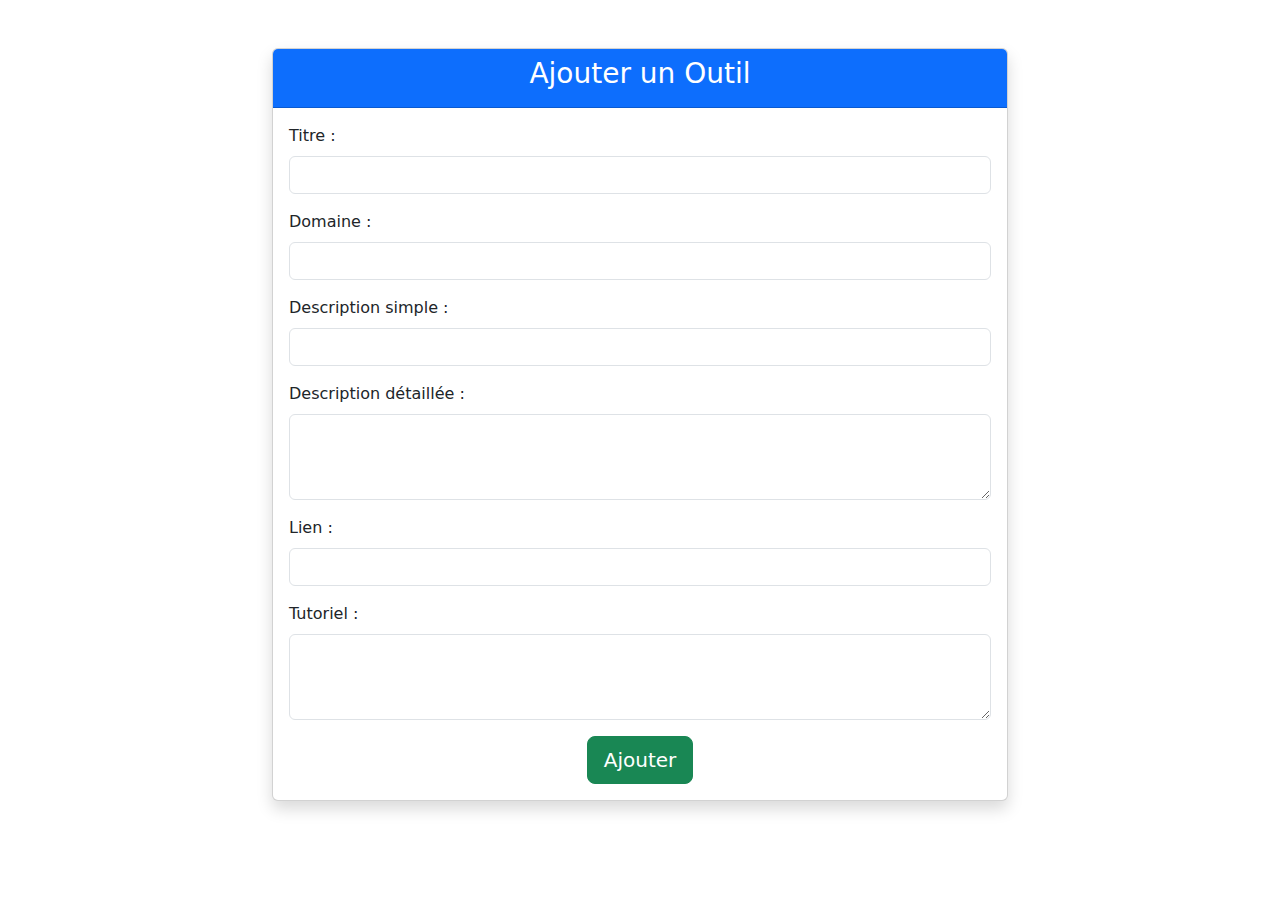
==== hopehope/src/main/resources/templates/addTool.html @ c1e8e6de "Ajout du header et addTool" ====
<!DOCTYPE html>
<html lang="en" xmlns:th="http://www.thymeleaf.org">
<head>
    <link rel="stylesheet" href="https://cdn.jsdelivr.net/npm/bootstrap@5.3.0-alpha1/dist/css/bootstrap.min.css">
    <link rel="stylesheet" href="/style.css">
    <meta charset="UTF-8">
    <meta name="viewport" content="width=device-width, initial-scale=1.0">
    <title>Ajouter un outil</title>
</head>
<body>
<!-- Header commun -->
<div th:replace="~{header.html :: header}"></div>

<!-- Contenu principal -->
<div class="container mt-5">
    <div class="row justify-content-center">
        <div class="col-md-8">
            <!-- Card contenant le formulaire -->
            <div class="card shadow">
                <div class="card-header text-center bg-primary text-white">
                    <h3>Ajouter un Outil</h3>
                </div>
                <div class="card-body">
                    <form action="/api/tools" method="post" onsubmit="handleFormSubmit(event)">
                        <div class="mb-3">
                            <label for="title" class="form-label">Titre :</label>
                            <input type="text" class="form-control" id="title" name="title" required>
                        </div>

                        <div class="mb-3">
                            <label for="domain" class="form-label">Domaine :</label>
                            <input type="text" class="form-control" id="domain" name="domain" required>
                        </div>

                        <div class="mb-3">
                            <label for="simpleDescription" class="form-label">Description simple :</label>
                            <input type="text" class="form-control" id="simpleDescription" name="simpleDescription" maxlength="500">
                        </div>

                        <div class="mb-3">
                            <label for="detailedDescription" class="form-label">Description détaillée :</label>
                            <textarea class="form-control" id="detailedDescription" name="detailedDescription" rows="3"></textarea>
                        </div>

                        <div class="mb-3">
                            <label for="link" class="form-label">Lien :</label>
                            <input type="url" class="form-control" id="link" name="link" required>
                        </div>

                        <div class="mb-3">
                            <label for="accessTutorial" class="form-label">Tutoriel :</label>
                            <textarea class="form-control" id="accessTutorial" name="accessTutorial" rows="3"></textarea>
                        </div>

                        <div class="text-center">
                            <button type="submit" class="btn btn-success btn-lg">Ajouter</button>
                        </div>
                    </form>
                </div>
            </div>
        </div>
    </div>
</div>

<!-- Bootstrap JS (si nécessaire pour des interactions supplémentaires) -->
<script src="https://cdn.jsdelivr.net/npm/bootstrap@5.3.0-alpha1/dist/js/bootstrap.bundle.min.js"></script>
<script>
    async function handleFormSubmit(event) {
        event.preventDefault(); // Empêche le rechargement de la page
        const form = event.target;

        // Récupérer les données du formulaire
        const formData = new FormData(form);
        const data = Object.fromEntries(formData.entries());

        try {
            // Envoyer les données au backend
            const response = await fetch('/api/tools', {
                method: 'POST',
                headers: {
                    'Content-Type': 'application/json',
                },
                body: JSON.stringify(data),
            });

            if (response.ok) {
                // Rediriger vers /api/excel/view si la requête a réussi
                window.location.href = '/api/excel/view';
            } else {
                alert('Erreur lors de l’ajout de l’outil.');
            }
        } catch (error) {
            console.error('Erreur réseau :', error);
            alert('Une erreur est survenue. Veuillez réessayer.');
        }
    }
</script>
</body>
</html>
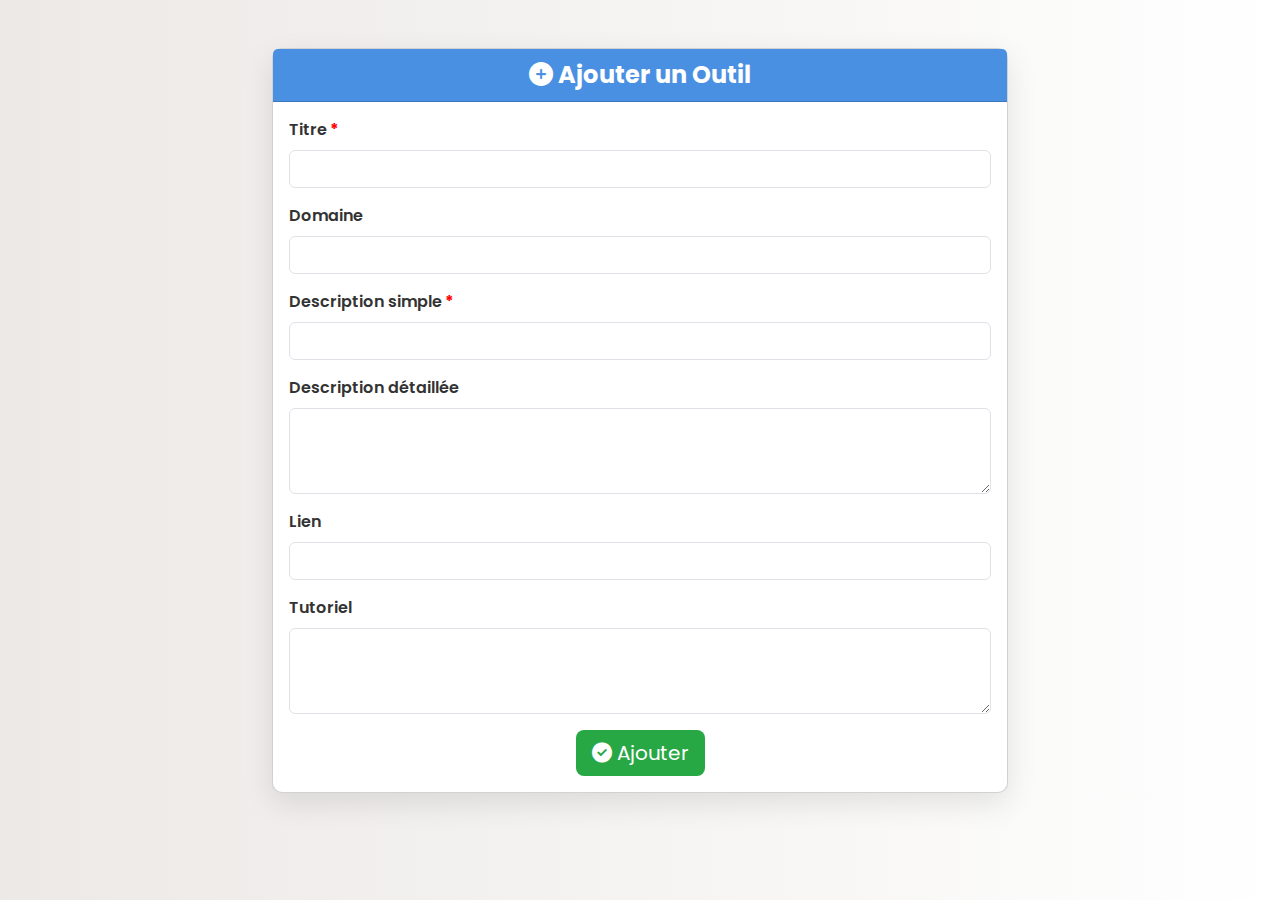
==== commit 374ebe9e: "Ajout de la page détails d'un outil" ====
--- a/hopehope/src/main/resources/templates/addTool.html
+++ b/hopehope/src/main/resources/templates/addTool.html
@@ -1,59 +1,112 @@
 <!DOCTYPE html>
 <html lang="en" xmlns:th="http://www.thymeleaf.org">
 <head>
-    <link rel="stylesheet" href="https://cdn.jsdelivr.net/npm/bootstrap@5.3.0-alpha1/dist/css/bootstrap.min.css">
-    <link rel="stylesheet" href="/style.css">
     <meta charset="UTF-8">
     <meta name="viewport" content="width=device-width, initial-scale=1.0">
     <title>Ajouter un outil</title>
+
+    <!-- Bootstrap CSS -->
+    <link href="https://cdn.jsdelivr.net/npm/bootstrap@5.3.0-alpha1/dist/css/bootstrap.min.css" rel="stylesheet">
+    <!-- Google Fonts -->
+    <link href="https://fonts.googleapis.com/css2?family=Poppins:wght@400;600&display=swap" rel="stylesheet">
+    <!-- Font Awesome -->
+    <link href="https://cdnjs.cloudflare.com/ajax/libs/font-awesome/6.0.0-beta3/css/all.min.css" rel="stylesheet">
+    <link rel="stylesheet" href="/style.css">
+
+    <style>
+        body {
+            background: linear-gradient(to right, #ece9e6, #ffffff);
+            font-family: 'Poppins', sans-serif;
+            color: #333;
+        }
+
+        h1 {
+            text-align: center;
+            margin-top: 20px;
+            font-weight: 600;
+            color: #4A90E2;
+        }
+
+        .card {
+            box-shadow: 0 10px 30px rgba(0, 0, 0, 0.1);
+            border-radius: 10px;
+        }
+
+        .card-header {
+            background-color: #4A90E2;
+            color: white;
+            text-align: center;
+            font-size: 24px;
+            font-weight: bold;
+            border-top-left-radius: 10px;
+            border-top-right-radius: 10px;
+        }
+
+        .form-label {
+            font-weight: 600;
+            color: #333;
+        }
+
+        .required::after {
+            content: " *";
+            color: red;
+            font-weight: bold;
+        }
+
+        .btn-success {
+            background-color: #28a745;
+            border: none;
+        }
+
+        .btn-success:hover {
+            background-color: #218838;
+        }
+    </style>
 </head>
 <body>
-<!-- Header commun -->
 <div th:replace="~{header.html :: header}"></div>
 
-<!-- Contenu principal -->
 <div class="container mt-5">
     <div class="row justify-content-center">
         <div class="col-md-8">
-            <!-- Card contenant le formulaire -->
-            <div class="card shadow">
-                <div class="card-header text-center bg-primary text-white">
-                    <h3>Ajouter un Outil</h3>
+            <div class="card">
+                <div class="card-header">
+                    <i class="fas fa-plus-circle"></i> Ajouter un Outil
                 </div>
                 <div class="card-body">
                     <form action="/api/tools" method="post" onsubmit="handleFormSubmit(event)">
                         <div class="mb-3">
-                            <label for="title" class="form-label">Titre :</label>
+                            <label for="title" class="form-label required">Titre</label>
                             <input type="text" class="form-control" id="title" name="title" required>
                         </div>
 
                         <div class="mb-3">
-                            <label for="domain" class="form-label">Domaine :</label>
-                            <input type="text" class="form-control" id="domain" name="domain" required>
+                            <label for="domain" class="form-label">Domaine</label>
+                            <input type="text" class="form-control" id="domain" name="domain">
                         </div>
 
                         <div class="mb-3">
-                            <label for="simpleDescription" class="form-label">Description simple :</label>
-                            <input type="text" class="form-control" id="simpleDescription" name="simpleDescription" maxlength="500">
+                            <label for="simpleDescription" class="form-label required">Description simple</label>
+                            <input type="text" class="form-control" id="simpleDescription" name="simpleDescription" maxlength="500" required>
                         </div>
 
                         <div class="mb-3">
-                            <label for="detailedDescription" class="form-label">Description détaillée :</label>
+                            <label for="detailedDescription" class="form-label">Description détaillée</label>
                             <textarea class="form-control" id="detailedDescription" name="detailedDescription" rows="3"></textarea>
                         </div>
 
                         <div class="mb-3">
-                            <label for="link" class="form-label">Lien :</label>
-                            <input type="url" class="form-control" id="link" name="link" required>
+                            <label for="link" class="form-label">Lien</label>
+                            <input type="url" class="form-control" id="link" name="link">
                         </div>
 
                         <div class="mb-3">
-                            <label for="accessTutorial" class="form-label">Tutoriel :</label>
+                            <label for="accessTutorial" class="form-label">Tutoriel</label>
                             <textarea class="form-control" id="accessTutorial" name="accessTutorial" rows="3"></textarea>
                         </div>
 
                         <div class="text-center">
-                            <button type="submit" class="btn btn-success btn-lg">Ajouter</button>
+                            <button type="submit" class="btn btn-success btn-lg"><i class="fas fa-check-circle"></i> Ajouter</button>
                         </div>
                     </form>
                 </div>
@@ -62,19 +115,17 @@
     </div>
 </div>
 
-<!-- Bootstrap JS (si nécessaire pour des interactions supplémentaires) -->
+<!-- Bootstrap JS -->
 <script src="https://cdn.jsdelivr.net/npm/bootstrap@5.3.0-alpha1/dist/js/bootstrap.bundle.min.js"></script>
 <script>
     async function handleFormSubmit(event) {
         event.preventDefault(); // Empêche le rechargement de la page
         const form = event.target;
 
-        // Récupérer les données du formulaire
         const formData = new FormData(form);
         const data = Object.fromEntries(formData.entries());
 
         try {
-            // Envoyer les données au backend
             const response = await fetch('/api/tools', {
                 method: 'POST',
                 headers: {
@@ -84,7 +135,6 @@
             });
 
             if (response.ok) {
-                // Rediriger vers /api/excel/view si la requête a réussi
                 window.location.href = '/api/excel/view';
             } else {
                 alert('Erreur lors de l’ajout de l’outil.');
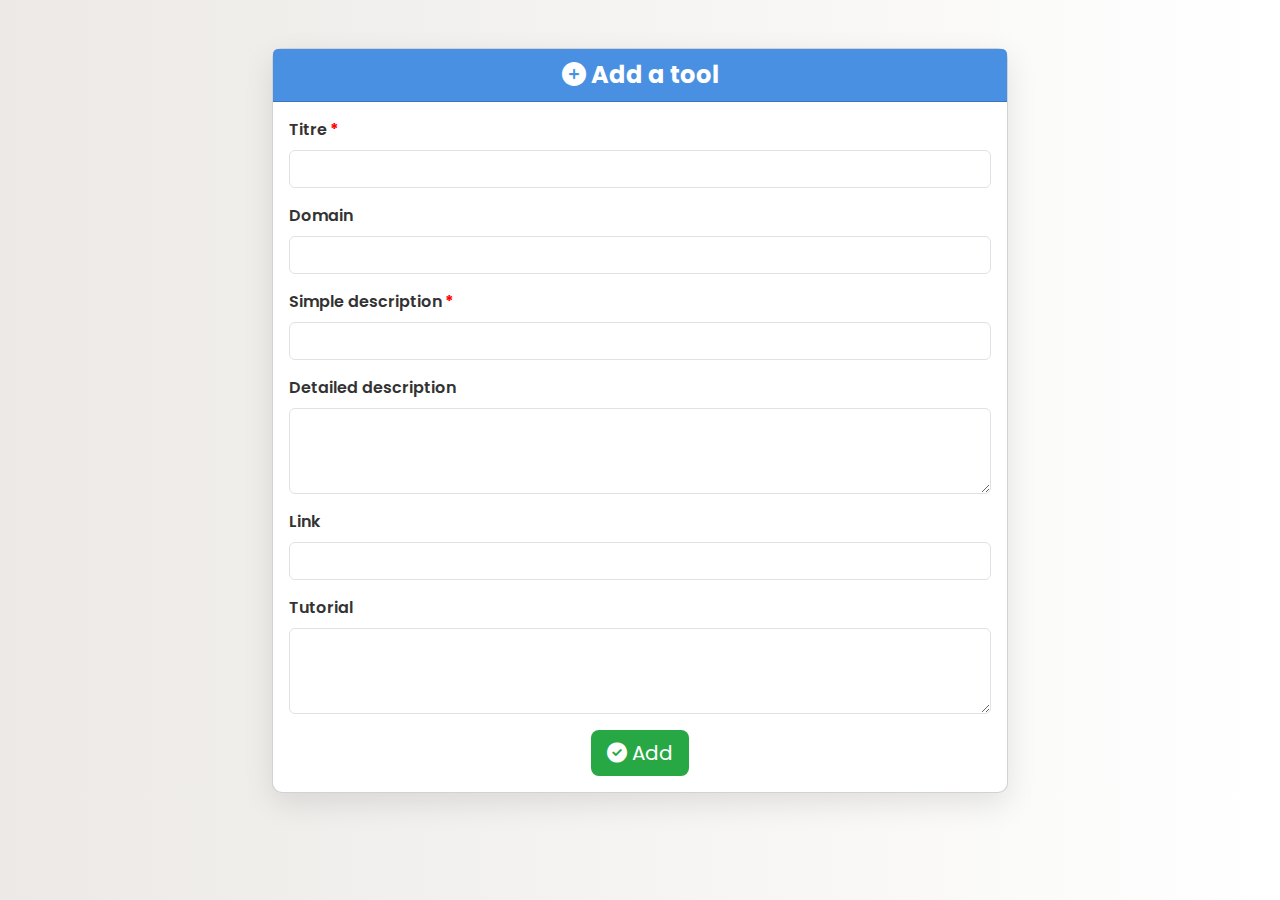
==== commit cb67da61: "Fin feedback + traduction fr -> en" ====
--- a/hopehope/src/main/resources/templates/addTool.html
+++ b/hopehope/src/main/resources/templates/addTool.html
@@ -5,11 +5,8 @@
     <meta name="viewport" content="width=device-width, initial-scale=1.0">
     <title>Ajouter un outil</title>
 
-    <!-- Bootstrap CSS -->
     <link href="https://cdn.jsdelivr.net/npm/bootstrap@5.3.0-alpha1/dist/css/bootstrap.min.css" rel="stylesheet">
-    <!-- Google Fonts -->
     <link href="https://fonts.googleapis.com/css2?family=Poppins:wght@400;600&display=swap" rel="stylesheet">
-    <!-- Font Awesome -->
     <link href="https://cdnjs.cloudflare.com/ajax/libs/font-awesome/6.0.0-beta3/css/all.min.css" rel="stylesheet">
     <link rel="stylesheet" href="/style.css">
 
@@ -71,7 +68,7 @@
         <div class="col-md-8">
             <div class="card">
                 <div class="card-header">
-                    <i class="fas fa-plus-circle"></i> Ajouter un Outil
+                    <i class="fas fa-plus-circle"></i> Add a tool
                 </div>
                 <div class="card-body">
                     <form action="/api/tools" method="post" onsubmit="handleFormSubmit(event)">
@@ -81,32 +78,32 @@
                         </div>
 
                         <div class="mb-3">
-                            <label for="domain" class="form-label">Domaine</label>
+                            <label for="domain" class="form-label">Domain</label>
                             <input type="text" class="form-control" id="domain" name="domain">
                         </div>
 
                         <div class="mb-3">
-                            <label for="simpleDescription" class="form-label required">Description simple</label>
+                            <label for="simpleDescription" class="form-label required">Simple description</label>
                             <input type="text" class="form-control" id="simpleDescription" name="simpleDescription" maxlength="500" required>
                         </div>
 
                         <div class="mb-3">
-                            <label for="detailedDescription" class="form-label">Description détaillée</label>
+                            <label for="detailedDescription" class="form-label">Detailed description</label>
                             <textarea class="form-control" id="detailedDescription" name="detailedDescription" rows="3"></textarea>
                         </div>
 
                         <div class="mb-3">
-                            <label for="link" class="form-label">Lien</label>
+                            <label for="link" class="form-label">Link</label>
                             <input type="url" class="form-control" id="link" name="link">
                         </div>
 
                         <div class="mb-3">
-                            <label for="accessTutorial" class="form-label">Tutoriel</label>
+                            <label for="accessTutorial" class="form-label">Tutorial</label>
                             <textarea class="form-control" id="accessTutorial" name="accessTutorial" rows="3"></textarea>
                         </div>
 
                         <div class="text-center">
-                            <button type="submit" class="btn btn-success btn-lg"><i class="fas fa-check-circle"></i> Ajouter</button>
+                            <button type="submit" class="btn btn-success btn-lg"><i class="fas fa-check-circle"></i> Add</button>
                         </div>
                     </form>
                 </div>
